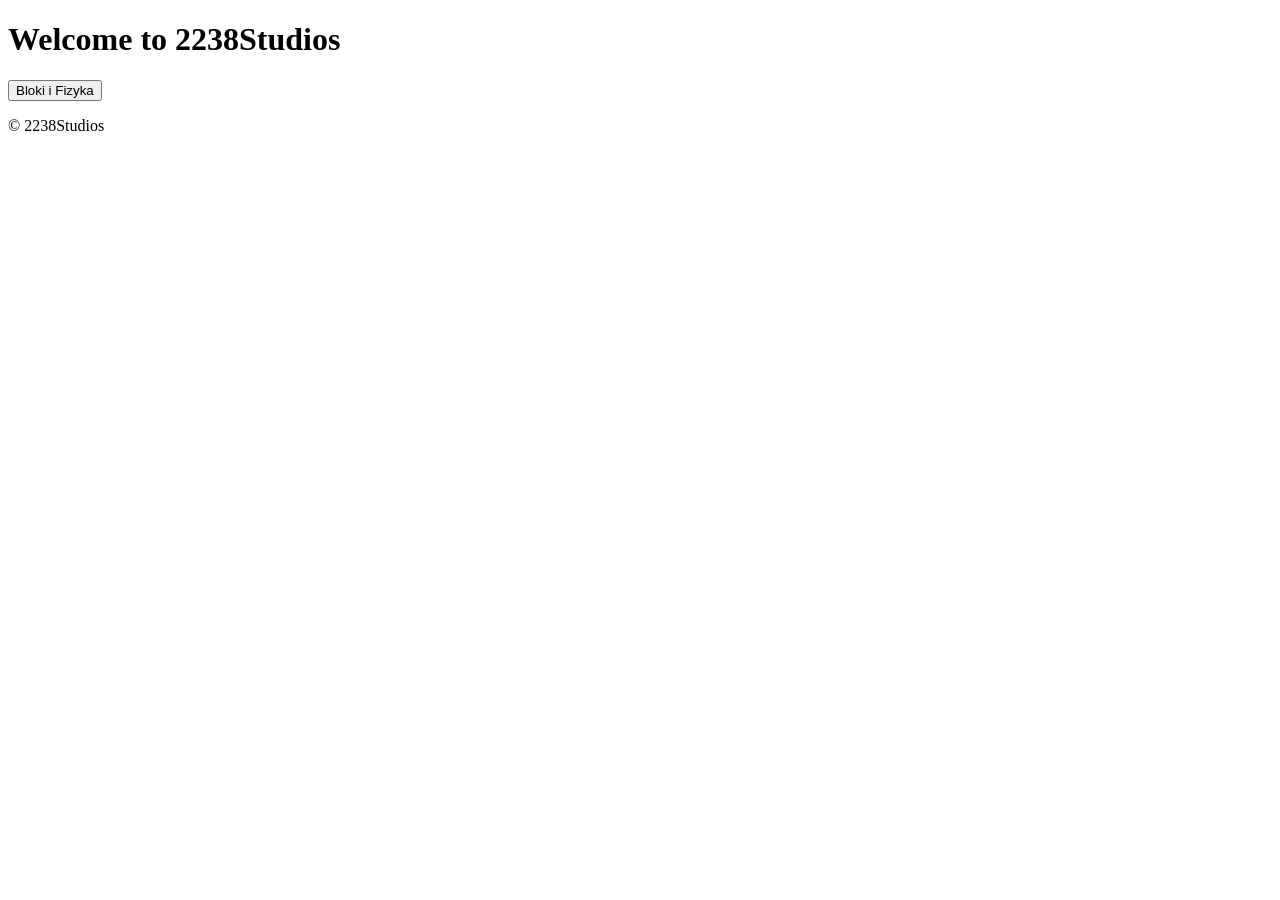
==== 2238Studios/games/index.html @ adfab4e8 "Website" ====
<!DOCTYPE html>
<html lang="en">
<head>
    <meta charset="UTF-8">
    <meta name="viewport" content="width=device-width, initial-scale=1.0">
    <title>2238Studios</title>
    <link rel="stylesheet" href="/style.css">
</head>
<body>
    <header>
        <h1>Welcome to 2238Studios</h1>
    </header>
    <nav></nav>
    <a href="/game/Bloki I Fizyka.html"><button>Bloki i Fizyka</button></a>
    <footer>
        <p>&copy; 2238Studios</p>
    </footer>
</body>
</html>
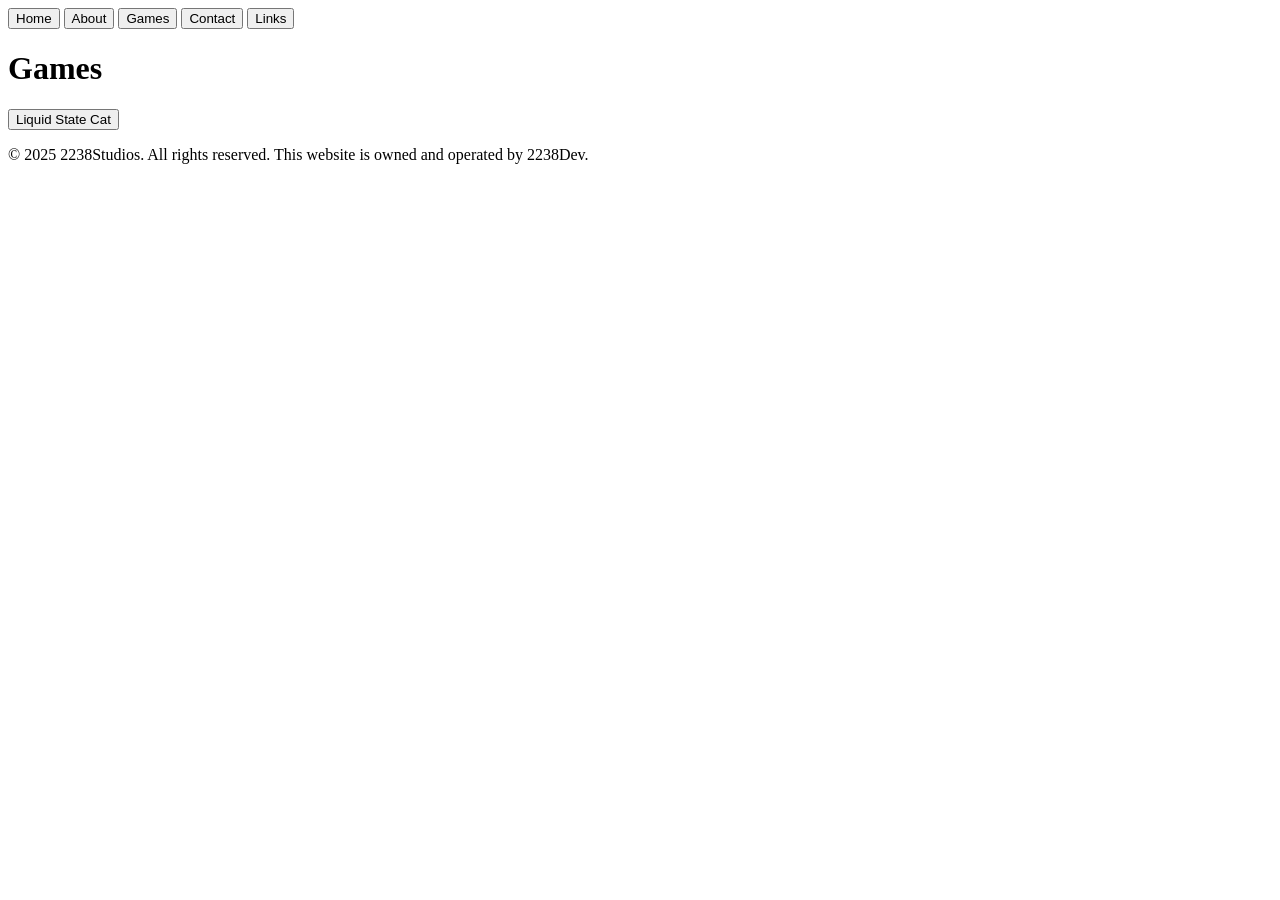
==== commit 12076419: "Huge Update" ====
--- a/2238Studios/games/index.html
+++ b/2238Studios/games/index.html
@@ -4,16 +4,23 @@
     <meta charset="UTF-8">
     <meta name="viewport" content="width=device-width, initial-scale=1.0">
     <title>2238Studios</title>
+    <script src="./script.js" defer></script>
     <link rel="stylesheet" href="/style.css">
 </head>
 <body>
-    <header>
-        <h1>Welcome to 2238Studios</h1>
-    </header>
-    <nav></nav>
-    <a href="/game/Bloki I Fizyka.html"><button>Bloki i Fizyka</button></a>
+    <nav>
+        <button class="nav">Home</button>
+        <button class="nav">About</button>
+        <button class="nav">Games</button>
+        <button class="nav">Contact</button>
+        <button class="nav">Links</button>
+    </nav>
+    
+    <h1>Games</h1>
+    <a href="/games/LiquidStateCat/"><button>Liquid State Cat</button></a>
+    
     <footer>
-        <p>&copy; 2238Studios</p>
+        <p>&copy; 2025 2238Studios. All rights reserved. This website is owned and operated by 2238Dev.</p>
     </footer>
 </body>
 </html>
